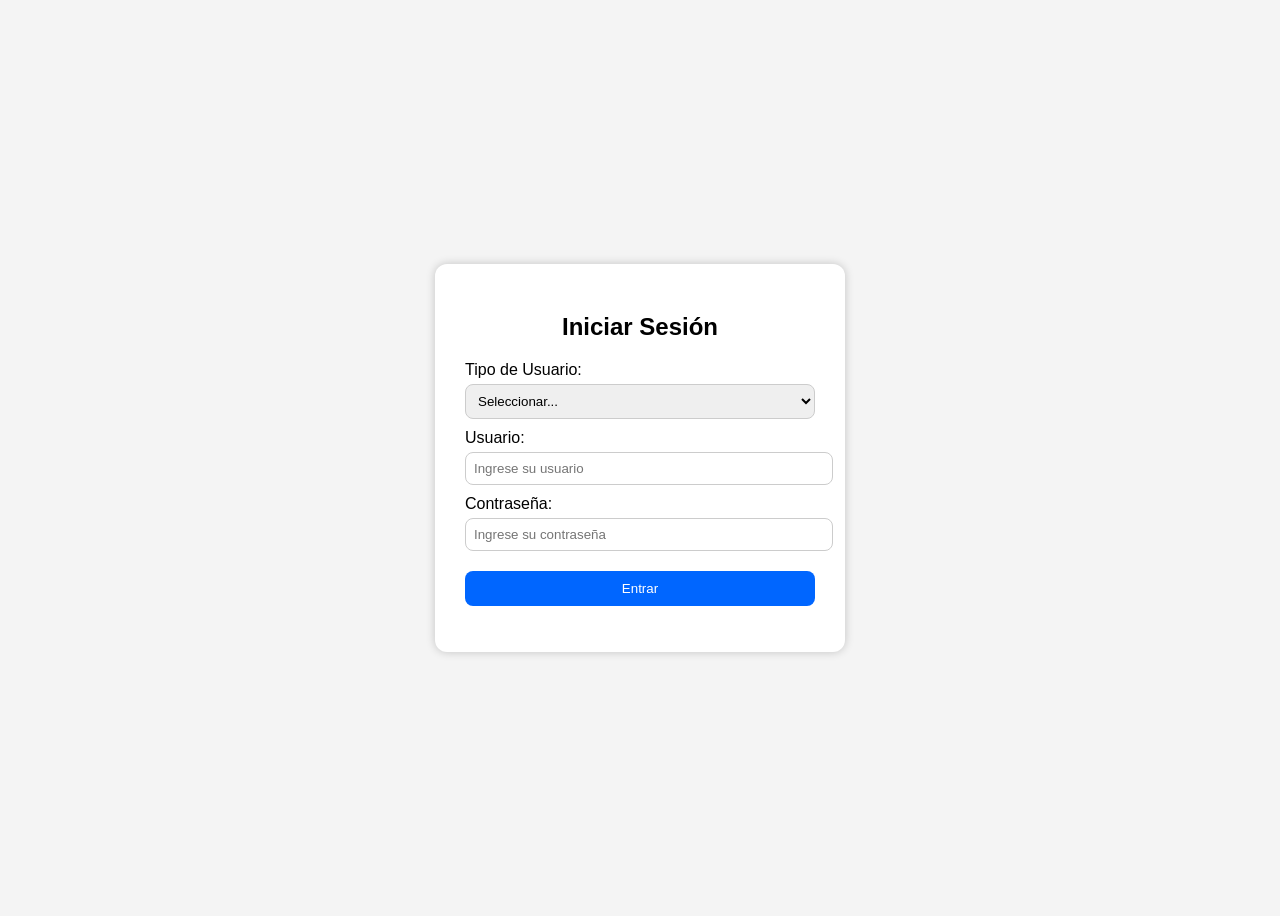
==== iniciar-sesion.html @ fa208ccf "se hacen modificasiones del html principal me borro todo lo que hice y no guardo" ====
<!DOCTYPE html>
<html lang="es">
<head>
  <meta charset="UTF-8">
  <title>Iniciar Sesión - Jagua Visión 360</title>
  <link rel="stylesheet" href="estilos.css"> <!-- Si tienes un archivo CSS externo -->
  <style>
    body {
      font-family: Arial, sans-serif;
      background-color: #f4f4f4;
      display: flex;
      justify-content: center;
      align-items: center;
      height: 100vh;
    }

    .form-container {
      background-color: #fff;
      padding: 30px;
      border-radius: 12px;
      box-shadow: 0 0 10px rgba(0,0,0,0.2);
      width: 350px;
    }

    h2 {
      text-align: center;
      margin-bottom: 20px;
    }

    label {
      display: block;
      margin-top: 10px;
    }

    select, input[type="text"], input[type="password"] {
      width: 100%;
      padding: 8px;
      margin-top: 5px;
      border-radius: 8px;
      border: 1px solid #ccc;
    }

    button {
      width: 100%;
      padding: 10px;
      background-color: #0066ff;
      color: white;
      border: none;
      border-radius: 8px;
      margin-top: 20px;
      cursor: pointer;
    }

    button:hover {
      background-color: #0052cc;
    }

    #mensaje {
      margin-top: 15px;
      text-align: center;
    }
  </style>
</head>
<body>
  <div class="form-container">
    <h2>Iniciar Sesión</h2>
    <form id="loginForm">
      <label for="tipo_usuario">Tipo de Usuario:</label>
      <select id="tipo_usuario" name="tipo_usuario" required>
        <option value="">Seleccionar...</option>
        <option value="natural">Persona Natural</option>
        <option value="juridica">Persona Jurídica</option>
      </select>

      <label for="usuario">Usuario:</label>
      <input type="text" id="usuario" name="usuario" placeholder="Ingrese su usuario" required>

      <label for="password">Contraseña:</label>
      <input type="password" id="password" name="password" placeholder="Ingrese su contraseña" required>

      <button type="submit">Entrar</button>
      <p id="mensaje"></p>
    </form>
  </div>

  <!-- Enlace al JavaScript -->
  <script src="script.js"></script>
</body>
</html>
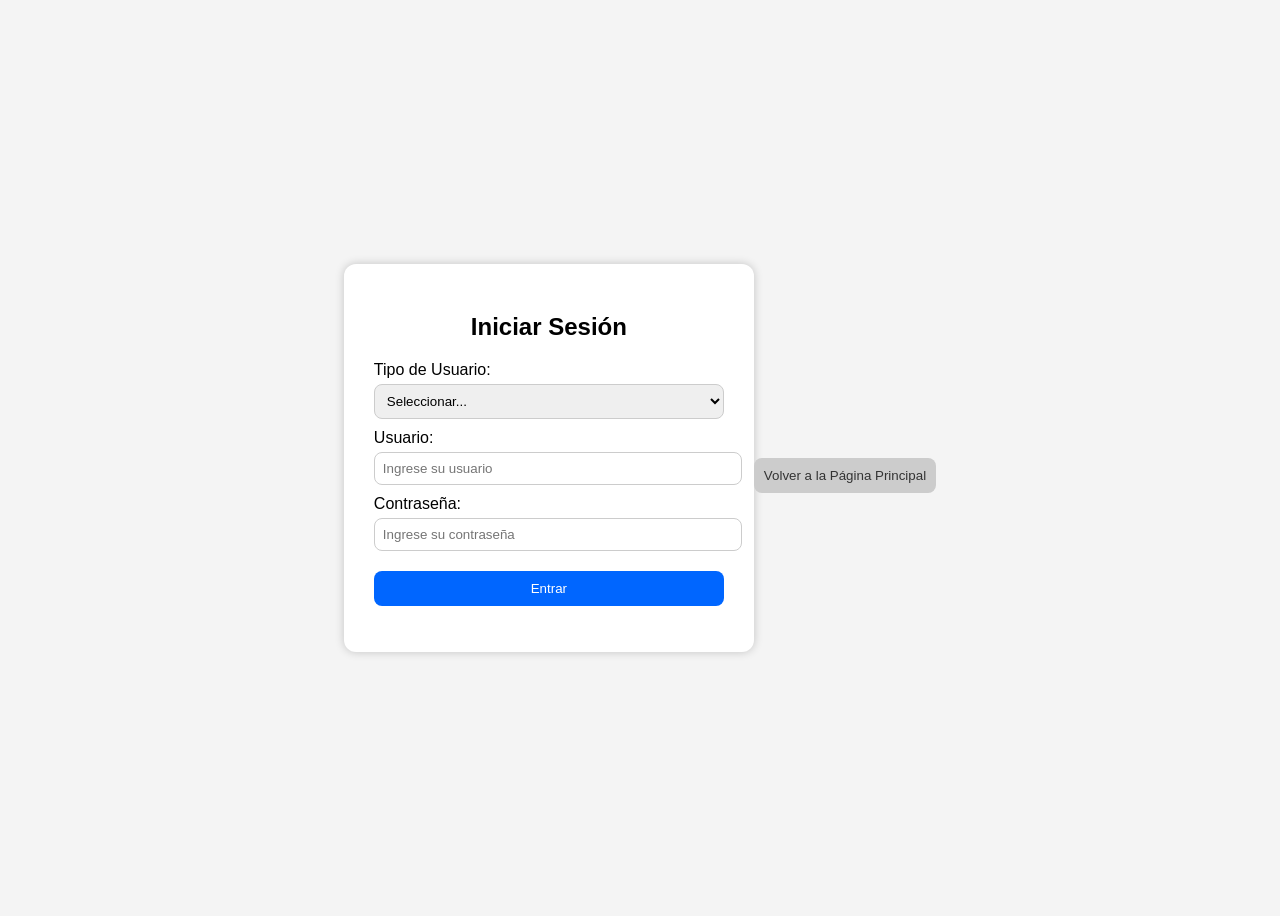
==== commit b1082ff8: "agrego boton de retorno mejoraron los iconos de las categorias" ====
--- a/iniciar-sesion.html
+++ b/iniciar-sesion.html
@@ -83,6 +83,18 @@
     </form>
   </div>
 
+  <!-- ...dentro del <body> justo después del formulario -->
+<p id="mensaje"></p>
+</form>
+
+<!-- Botón de volver -->
+<a href="index.html" style="display: block; text-align: center; margin-top: 15px; text-decoration: none;">
+  <button type="button" style="width: 100%; padding: 10px; background-color: #ccc; color: #333; border: none; border-radius: 8px; cursor: pointer;">
+    Volver a la Página Principal
+  </button>
+</a>
+
+
   <!-- Enlace al JavaScript -->
   <script src="script.js"></script>
 </body>
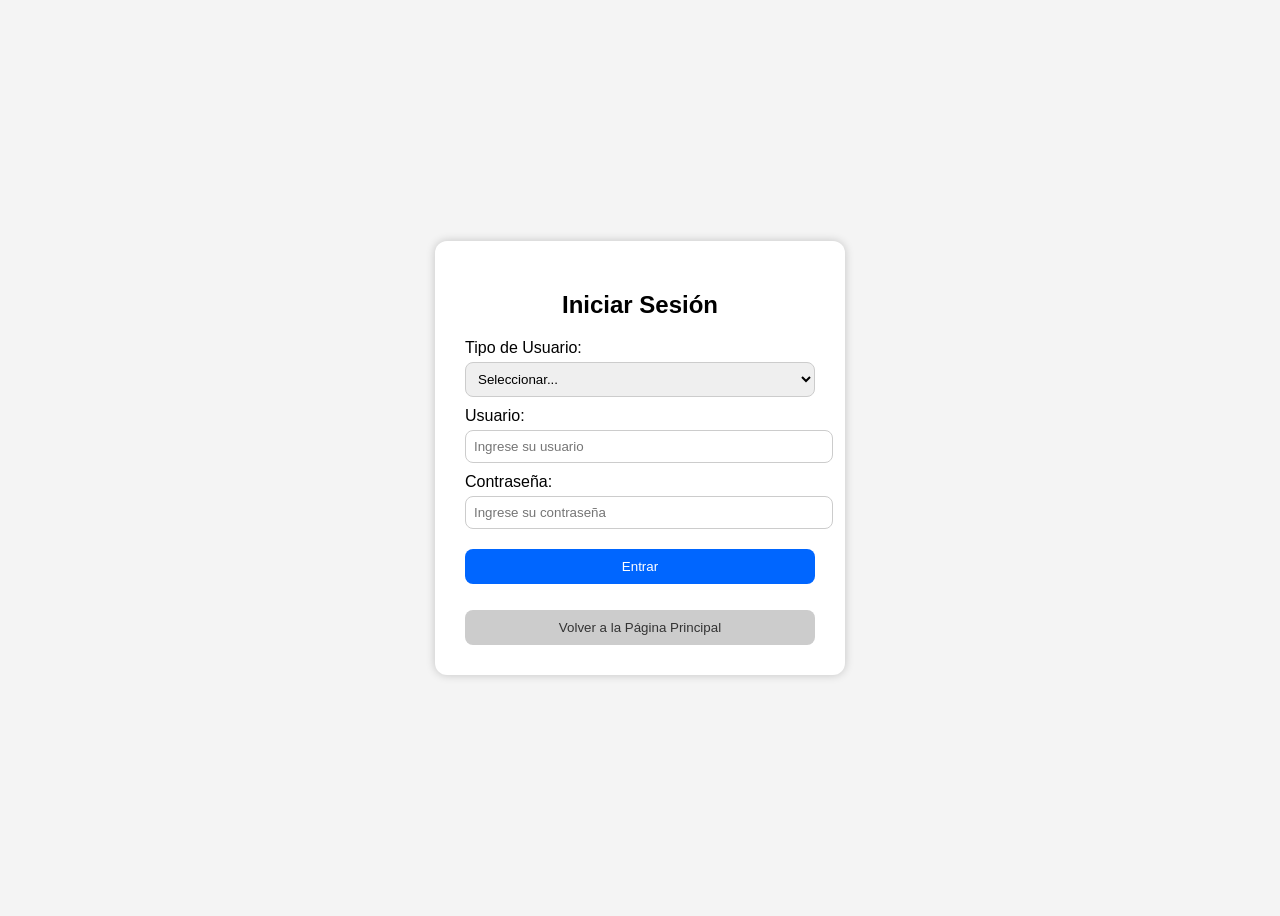
==== commit 70474268: "buscador en la parte principal" ====
--- a/iniciar-sesion.html
+++ b/iniciar-sesion.html
@@ -3,7 +3,6 @@
 <head>
   <meta charset="UTF-8">
   <title>Iniciar Sesión - Jagua Visión 360</title>
-  <link rel="stylesheet" href="estilos.css"> <!-- Si tienes un archivo CSS externo -->
   <style>
     body {
       font-family: Arial, sans-serif;
@@ -59,6 +58,16 @@
       margin-top: 15px;
       text-align: center;
     }
+
+    .volver-btn {
+      background-color: #ccc;
+      color: #333;
+      margin-top: 10px;
+    }
+
+    .volver-btn:hover {
+      background-color: #bbb;
+    }
   </style>
 </head>
 <body>
@@ -81,21 +90,13 @@
       <button type="submit">Entrar</button>
       <p id="mensaje"></p>
     </form>
+
+    <!-- Botón de Volver a la Página Principal -->
+    <a href="index.html" style="text-decoration: none;">
+      <button type="button" class="volver-btn">Volver a la Página Principal</button>
+    </a>
   </div>
 
-  <!-- ...dentro del <body> justo después del formulario -->
-<p id="mensaje"></p>
-</form>
-
-<!-- Botón de volver -->
-<a href="index.html" style="display: block; text-align: center; margin-top: 15px; text-decoration: none;">
-  <button type="button" style="width: 100%; padding: 10px; background-color: #ccc; color: #333; border: none; border-radius: 8px; cursor: pointer;">
-    Volver a la Página Principal
-  </button>
-</a>
-
-
-  <!-- Enlace al JavaScript -->
   <script src="script.js"></script>
 </body>
-</html>+</html>
